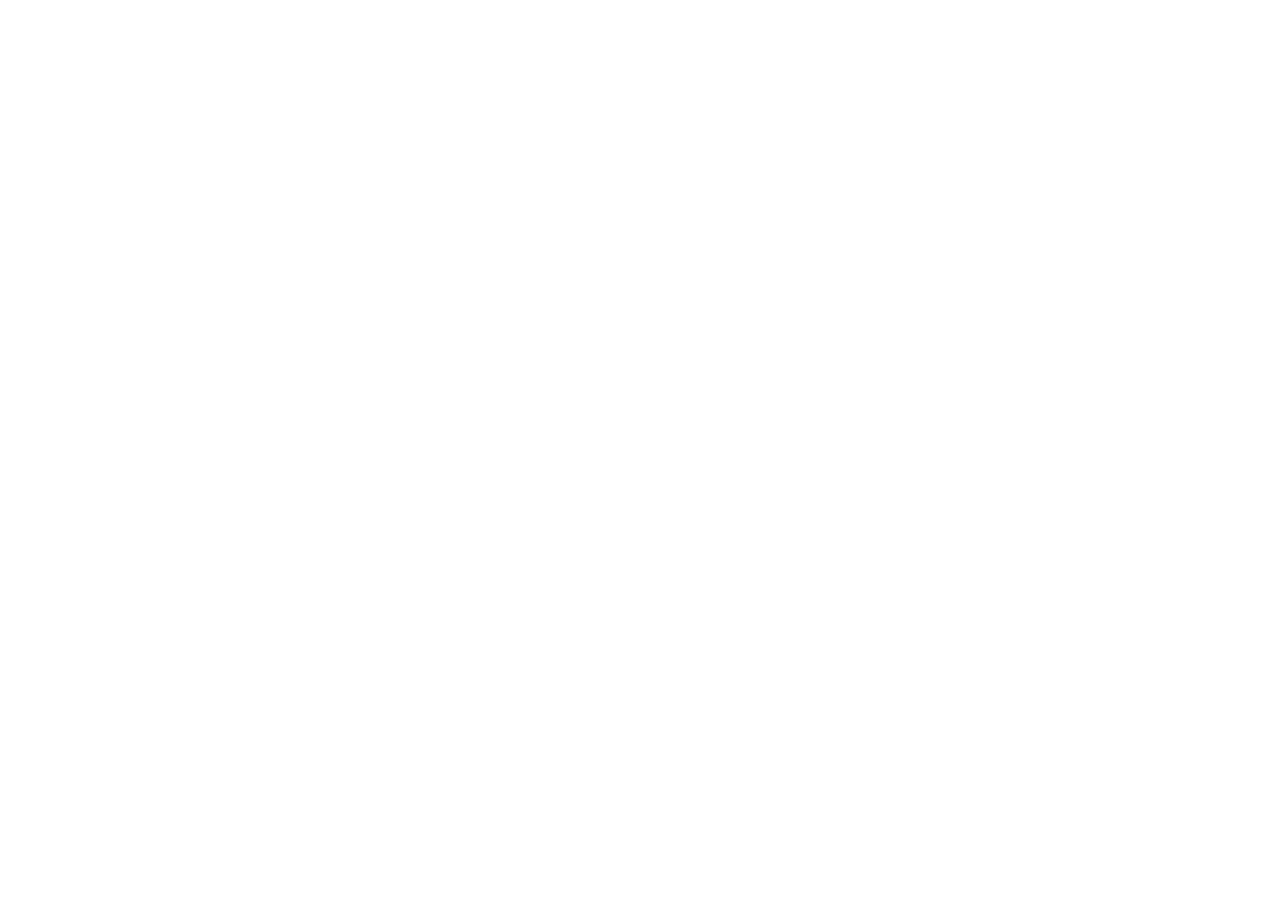
==== Sign Up Form/index.html @ ea21080e "Começo" ====
<!DOCTYPE html>
<html lang="pt-br">
<head>
    <meta charset="UTF-8">
    <meta name="viewport" content="width=device-width, initial-scale=1.0">
    <title>Sign Up Form</title>
    <link rel="stylesheet" href="style.css">
    <link rel="stylesheet" href="https://cdnjs.cloudflare.com/ajax/libs/font-awesome/6.7.2/css/all.min.css">
    <link rel="preconnect" href="https://fonts.googleapis.com">
<link rel="preconnect" href="https://fonts.gstatic.com" crossorigin>
<link href="https://fonts.googleapis.com/css2?family=Bitter:ital,wght@0,100..900;1,100..900&family=Mukta:wght@400;700&family=Poppins:ital,wght@0,100;0,200;0,300;0,400;0,500;0,600;0,700;0,800;0,900;1,100;1,200;1,300;1,400;1,500;1,600;1,700;1,800;1,900&family=Quicksand:wght@300..700&display=swap" rel="stylesheet">
</head>
<body>
    <script src="script.js"></script>
</body>
</html>
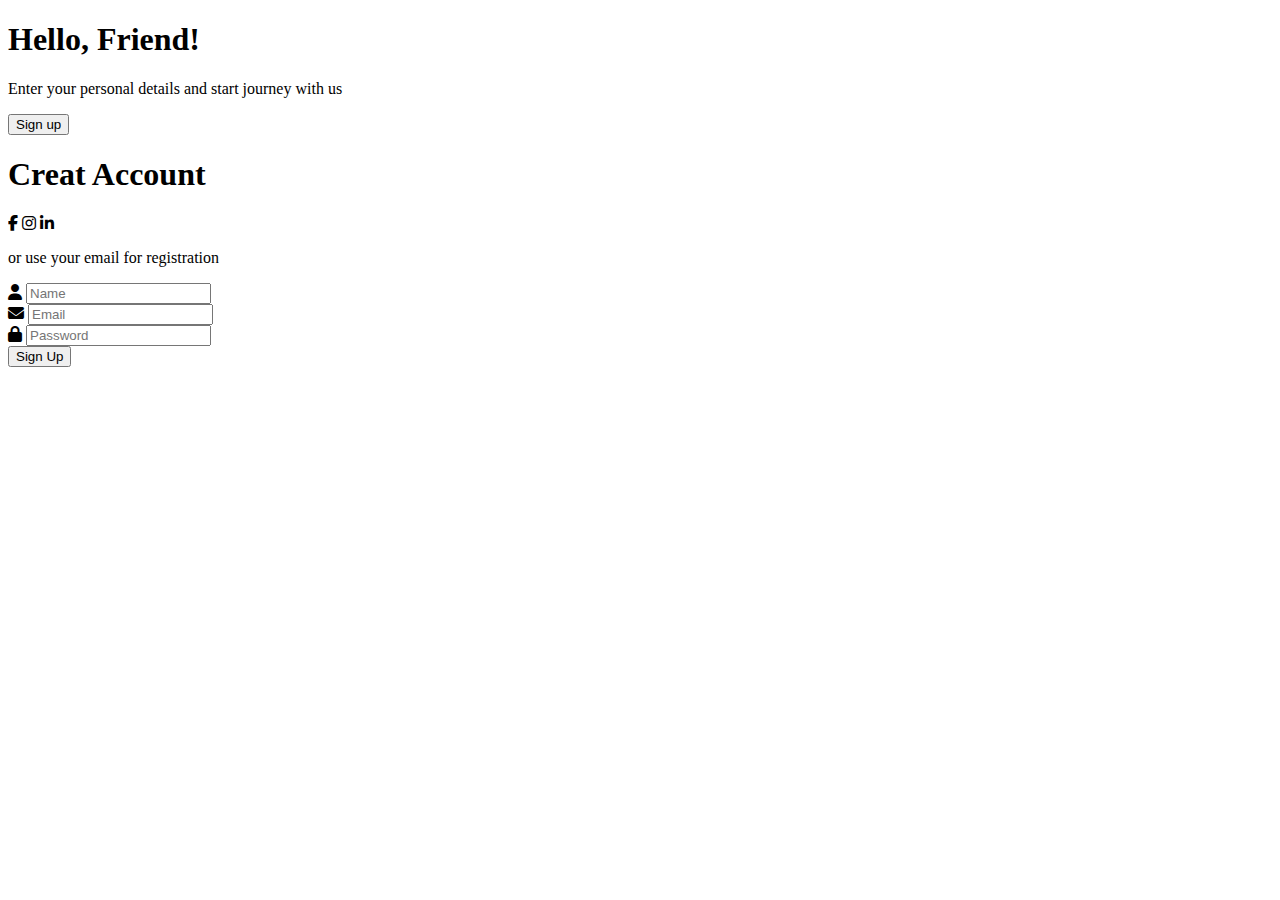
==== commit 3edb439c: "HTML" ====
--- a/Sign Up Form/index.html
+++ b/Sign Up Form/index.html
@@ -11,6 +11,43 @@
 <link href="https://fonts.googleapis.com/css2?family=Bitter:ital,wght@0,100..900;1,100..900&family=Mukta:wght@400;700&family=Poppins:ital,wght@0,100;0,200;0,300;0,400;0,500;0,600;0,700;0,800;0,900;1,100;1,200;1,300;1,400;1,500;1,600;1,700;1,800;1,900&family=Quicksand:wght@300..700&display=swap" rel="stylesheet">
 </head>
 <body>
+    <div class="container">
+        <div class="form-wrapper">
+            <div class="banner">
+                <h1>Hello, Friend!</h1>
+                <p>Enter your personal details and start journey with us</p>
+            </div>
+            <div class="green-bg">
+                <button type="button">Sign up</button>
+            </div>
+            <form class="signup-form">
+                <h1>Creat Account</h1>
+                <div class="social-media">
+                    <i class="fab fa-facebook-f"></i>
+                    <i class="fab fa-instagram"></i>
+                    <i class="fab fa-linkedin-in"></i>
+
+                </div>
+                <p>or use your email for registration</p>
+                <div class="input-group">
+                    <i class="fas fa-user"></i>
+                    <input type="text" placeholder="Name">
+                </div>  <div class="input-group">
+                    <i class="fas fa-envelope"></i>
+                    <input type="email" placeholder="Email">
+                </div>  <div class="input-group">
+                    <i class="fas fa-lock"></i>
+                    <input type="password" placeholder="Password">
+                </div>
+                <button type="button">Sign Up</button>
+            </form>
+        </div>
+
+    </div>
+
+
+
+
     <script src="script.js"></script>
 </body>
 </html>